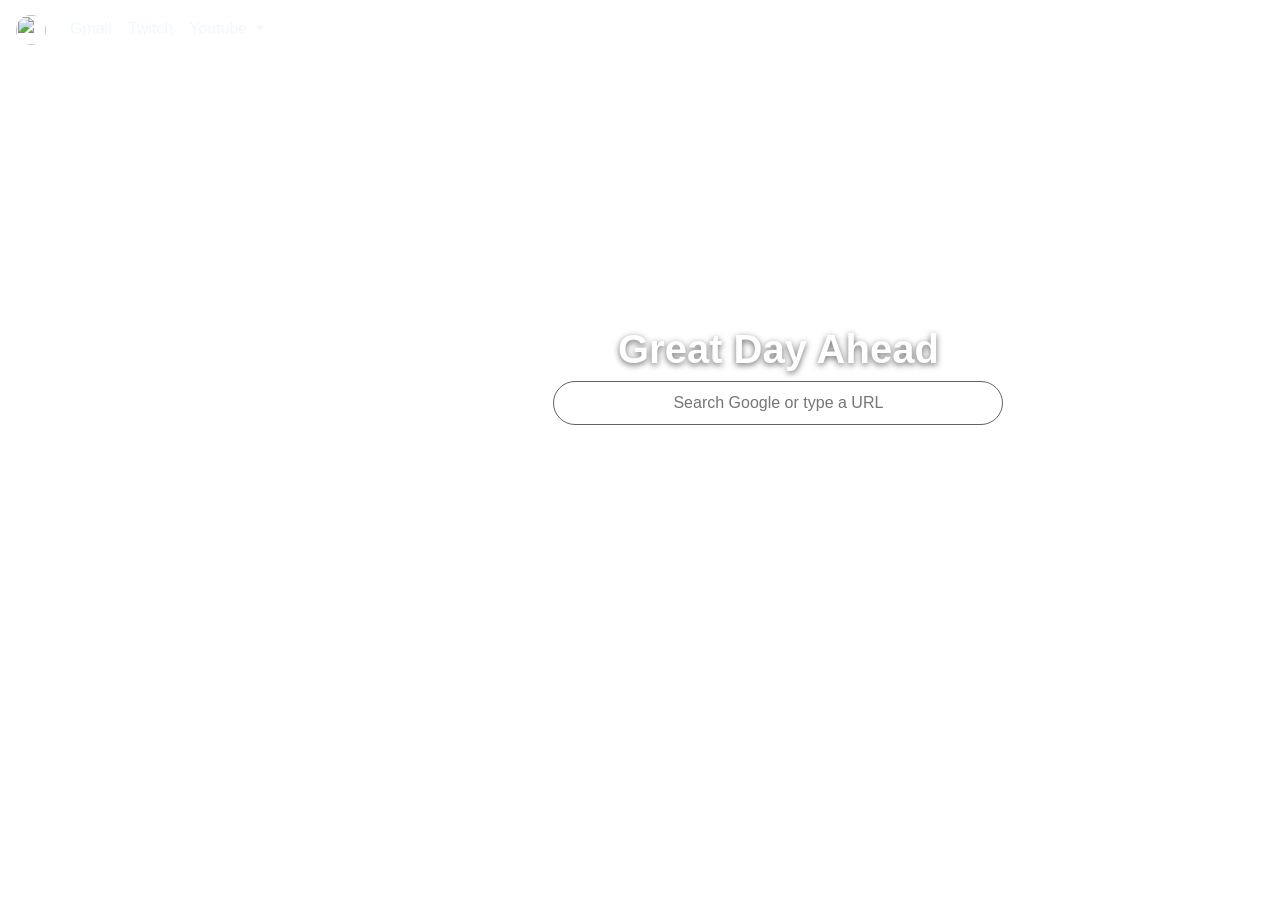
==== index.html @ 0cf133da "Express is not compatible. Reverting changes" ====
<!DOCTYPE html>
<html lang="en">
<head>
    <meta charset="utf-8">
    <meta content="dark light" name="color-scheme">
    <meta name="viewport" content="width=device-width, initial-scale=1, shrink-to-fit=no">
    <title>Something Fresh</title>
    <link rel="icon" href="/src/resources/img/favicon.ico" type="image/x-icon">
    <link rel="stylesheet" href="https://cdn.jsdelivr.net/npm/bootstrap@4.0.0/dist/css/bootstrap.min.css" integrity="sha384-Gn5384xqQ1aoWXA+058RXPxPg6fy4IWvTNh0E263XmFcJlSAwiGgFAW/dAiS6JXm" crossorigin="anonymous">
    <link rel="stylesheet" href="https://cdnjs.cloudflare.com/ajax/libs/font-awesome/4.7.0/css/font-awesome.min.css">
    <link href="/src/resources/css/home.css" rel="stylesheet">
    <link href="/src/resources/css/popup.css" rel="stylesheet">
</head>

<body class="background">
  <nav class="navbar navbar-expand-lg navbar-dark bg-transparent">
        <a class="navbar-brand" href="home.html">
          <img class="rounded-circle" src="../resources/img/favicon.ico" alt="" width="30" height="30">
        </a>
        <div class="collapse navbar-collapse" id="navbarText">
          <ul class="navbar-nav mr-auto">
            <li class="nav-item">
              <a class="nav-link" href="https://mail.google.com/" target="_blank" style="color:aliceblue;">Gmail</a>
            </li>
            <li class="nav-item">
              <a class="nav-link" href="https://twitch.tv/" target="_blank" style="color:aliceblue;">Twitch</a>
            </li>
            <li class="nav-item dropdown">
              <a class="nav-link dropdown-toggle" href="#" id="navbarDropdown" role="button" data-toggle="dropdown" aria-haspopup="true" aria-expanded="false" style="color:aliceblue;">
                Youtube
              </a>
              <div class="dropdown-menu" aria-labelledby="navbarDropdown">
                <a class="dropdown-item" href="https://youtube.com/@fuslie/streams" target="_blank" style="color:aliceblue;">Fuslie</a>
                <a class="dropdown-item" href="https://youtube.com/@valkyrae/streams" target="_blank" style="color:aliceblue;">Rae</a>
                <a class="dropdown-item" href="https://youtube.com/@ludwig/streams" target="_blank" style="color:aliceblue;">Ludwig</a>
                <div class="dropdown-divider"></div>
                <a class="dropdown-item" href="https://youtube.com/" target="_blank" style="color:aliceblue;">Youtube</a>
              </div>
            </li>
          </ul>
        </div>
      </nav>
      
  <div class="container">
    <!-- <button id="authButton" type="submit"> Go </button> -->
    <div class="search-wrapper">
      <h1 id="message"><strong>Great Day Ahead</strong></h1>
      <link rel="icon" href="../resources/img/search-icon.jpg" type="image/jpeg">
      <form action="https://google.com/search" method="get" target="_blank">
        <input type="text" name="q" class="search" id="search" placeholder="Search Google or type a URL">
      </form>  
    </div>
    <div class="spotify" id="recommendations" onload="getRecommendations()">
      <iframe 
        title="Spotify Embed: Recommendation Playlist "
        src="https://open.spotify.com/embed/playlist/4h0HNF4wZa59M5Z4NUGMNK?utm_source=generator&theme=0"
        width="100%"
        height="100%"
        style="min-height: 360px; border-radius: 10px;"
        frameBorder="0"
        allow="autoplay; clipboard-write; encrypted-media; fullscreen; picture-in-picture"
        loading="lazy"
      ></iframe>
    </div>
  </div>
  <script src="https://open.spotify.com/embed/iframe-api/v1" async></script>
  <script src="https://code.jquery.com/jquery-3.2.1.slim.min.js" integrity="sha384-KJ3o2DKtIkvYIK3UENzmM7KCkRr/rE9/Qpg6aAZGJwFDMVNA/GpGFF93hXpG5KkN" crossorigin="anonymous"></script>
  <script src="https://cdn.jsdelivr.net/npm/popper.js@1.12.9/dist/umd/popper.min.js" integrity="sha384-ApNbgh9B+Y1QKtv3Rn7W3mgPxhU9K/ScQsAP7hUibX39j7fakFPskvXusvfa0b4Q" crossorigin="anonymous"></script>
  <script src="https://cdn.jsdelivr.net/npm/bootstrap@4.0.0/dist/js/bootstrap.min.js" integrity="sha384-JZR6Spejh4U02d8jOt6vLEHfe/JQGiRRSQQxSfFWpi1MquVdAyjUar5+76PVCmYl" crossorigin="anonymous"></script>
  <script src="/src/resources/js/home2.js"></script>
</body>
</html>
---- src/resources/css/home.css ----
.background {
    /* https://wallpapercave.com/wp/wp4312260.jpg */
    background-image: url('https://images.hdqwalls.com/download/blured-background-2560x1440.jpg');
}

.container {
    display: flex;
    flex-direction: row;
    flex-wrap: nowrap;
    align-items: center;
    position: relative;
    margin-right: 5%;
    margin-left: 30%;
    /* border: 5px dotted brown; */
}
@media only screen and (max-width: 1920px) {
    .container {
        display: flex;
        flex-direction: row;
        flex-wrap: nowrap;
        align-items: center;
        position: relative;
        margin-right: 5%;
        margin-left: 28%;
        /* border: 5px dotted brown; */
    }
    
}

h1 {
    font-family: Helvetica;
    font: 20px;
    color: #ffffff;
    text-shadow: 0 2px 6px rgba(0,0,0,0.6);
}

.dropdown-menu{
    background-color: rgba(20, 20, 20, 0.75);
    background-clip: border-box;
    border-radius: 8px;
    box-shadow: 0 4px 12px 0 #0000004d;
}
.dropdown-menu.show{
    border-radius: 8px;
    box-shadow: 0 4px 12px 0 #0000004d;
    background-clip: border-box;
}

.dropdown-item{
    color: aliceblue;
}

.search-wrapper { 
    /* border: 5px solid lime; */
    align-self: self-end;
    text-align: center;
    flex-shrink: 1;
    flex: 2;
}

.spotify {
    /* border: 5px red solid; */
    align-self: flex-start;
}

.search {
    min-height: 44px;
    min-width: 450px;
    border: 1px solid #5f6368;
    box-shadow: none;
    border-radius: 24px;
    padding-left: 20px; 
    padding-right: 20px;
    border-style:ridge;
    text-justify: auto;
}

.dropdown-item:hover {
    background-color: rgb(68, 67, 67);
}

::placeholder{
    text-align: center;
}
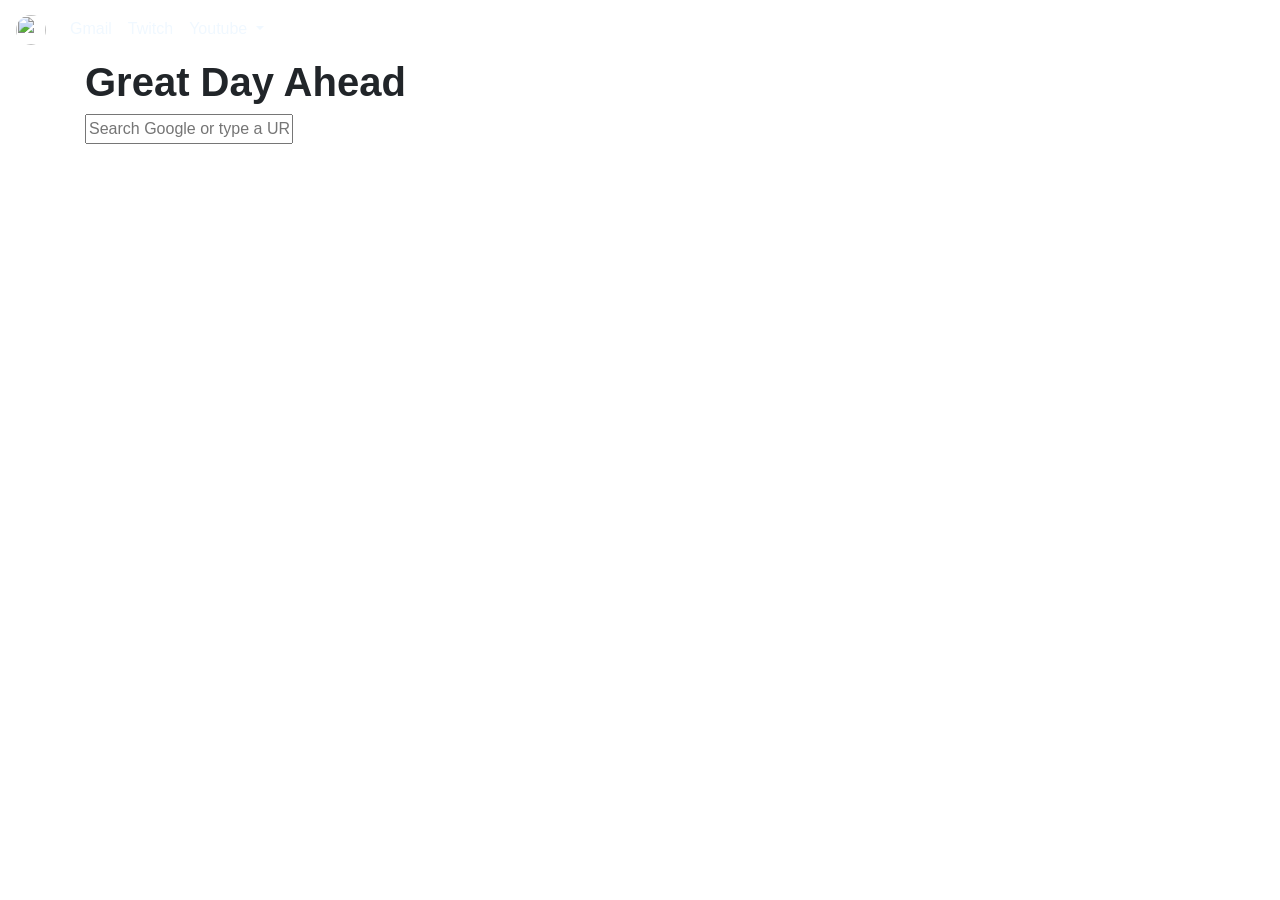
==== commit 220d58e6: "Express is not compatible. Reverting changes" ====
--- a/index.html
+++ b/index.html
@@ -5,17 +5,17 @@
     <meta content="dark light" name="color-scheme">
     <meta name="viewport" content="width=device-width, initial-scale=1, shrink-to-fit=no">
     <title>Something Fresh</title>
-    <link rel="icon" href="/src/resources/img/favicon.ico" type="image/x-icon">
+    <link rel="icon" href="/resources/img/favicon.ico" type="image/x-icon">
     <link rel="stylesheet" href="https://cdn.jsdelivr.net/npm/bootstrap@4.0.0/dist/css/bootstrap.min.css" integrity="sha384-Gn5384xqQ1aoWXA+058RXPxPg6fy4IWvTNh0E263XmFcJlSAwiGgFAW/dAiS6JXm" crossorigin="anonymous">
     <link rel="stylesheet" href="https://cdnjs.cloudflare.com/ajax/libs/font-awesome/4.7.0/css/font-awesome.min.css">
-    <link href="/src/resources/css/home.css" rel="stylesheet">
-    <link href="/src/resources/css/popup.css" rel="stylesheet">
+    <link href="/resources/css/home.css" rel="stylesheet">
+    <link href="/resources/css/popup.css" rel="stylesheet">
 </head>
 
 <body class="background">
   <nav class="navbar navbar-expand-lg navbar-dark bg-transparent">
         <a class="navbar-brand" href="home.html">
-          <img class="rounded-circle" src="../resources/img/favicon.ico" alt="" width="30" height="30">
+          <img class="rounded-circle" src="/resources/img/favicon.ico" alt="" width="30" height="30">
         </a>
         <div class="collapse navbar-collapse" id="navbarText">
           <ul class="navbar-nav mr-auto">
@@ -67,7 +67,7 @@
   <script src="https://code.jquery.com/jquery-3.2.1.slim.min.js" integrity="sha384-KJ3o2DKtIkvYIK3UENzmM7KCkRr/rE9/Qpg6aAZGJwFDMVNA/GpGFF93hXpG5KkN" crossorigin="anonymous"></script>
   <script src="https://cdn.jsdelivr.net/npm/popper.js@1.12.9/dist/umd/popper.min.js" integrity="sha384-ApNbgh9B+Y1QKtv3Rn7W3mgPxhU9K/ScQsAP7hUibX39j7fakFPskvXusvfa0b4Q" crossorigin="anonymous"></script>
   <script src="https://cdn.jsdelivr.net/npm/bootstrap@4.0.0/dist/js/bootstrap.min.js" integrity="sha384-JZR6Spejh4U02d8jOt6vLEHfe/JQGiRRSQQxSfFWpi1MquVdAyjUar5+76PVCmYl" crossorigin="anonymous"></script>
-  <script src="/src/resources/js/home2.js"></script>
+  <script src="/resources/js/home2.js"></script>
 </body>
 </html>
 
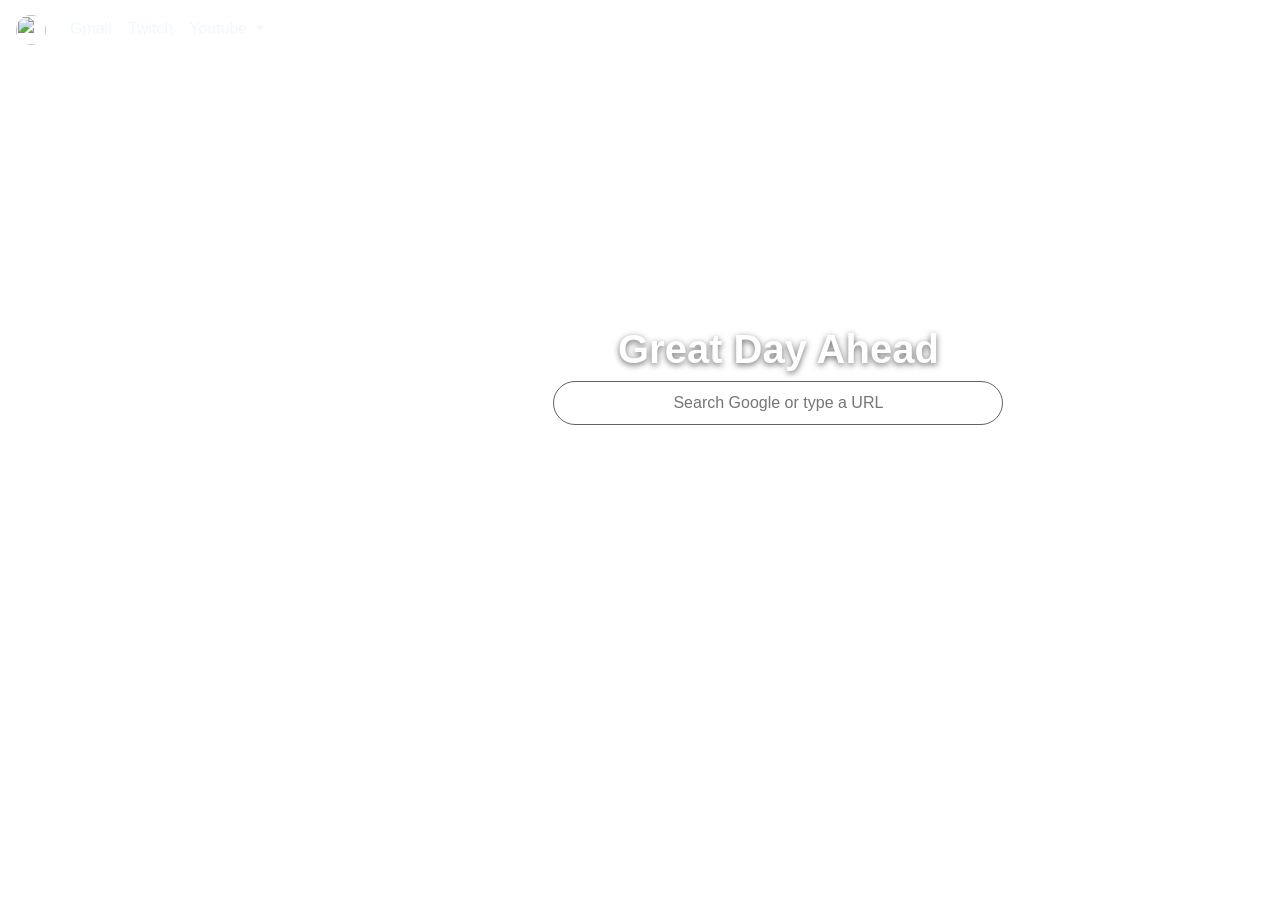
==== commit cf4dd0c8: "Express is not compatible. Reverting changes" ====
--- a/index.html
+++ b/index.html
@@ -5,17 +5,17 @@
     <meta content="dark light" name="color-scheme">
     <meta name="viewport" content="width=device-width, initial-scale=1, shrink-to-fit=no">
     <title>Something Fresh</title>
-    <link rel="icon" href="/resources/img/favicon.ico" type="image/x-icon">
+    <link rel="icon" href="/src/resources/img/favicon.ico" type="image/x-icon">
     <link rel="stylesheet" href="https://cdn.jsdelivr.net/npm/bootstrap@4.0.0/dist/css/bootstrap.min.css" integrity="sha384-Gn5384xqQ1aoWXA+058RXPxPg6fy4IWvTNh0E263XmFcJlSAwiGgFAW/dAiS6JXm" crossorigin="anonymous">
     <link rel="stylesheet" href="https://cdnjs.cloudflare.com/ajax/libs/font-awesome/4.7.0/css/font-awesome.min.css">
-    <link href="/resources/css/home.css" rel="stylesheet">
-    <link href="/resources/css/popup.css" rel="stylesheet">
+    <link href="/src/resources/css/home.css" rel="stylesheet">
+    <link href="/src/resources/css/popup.css" rel="stylesheet">
 </head>
 
 <body class="background">
   <nav class="navbar navbar-expand-lg navbar-dark bg-transparent">
         <a class="navbar-brand" href="home.html">
-          <img class="rounded-circle" src="/resources/img/favicon.ico" alt="" width="30" height="30">
+          <img class="rounded-circle" src="/src/resources/img/favicon.ico" alt="" width="30" height="30">
         </a>
         <div class="collapse navbar-collapse" id="navbarText">
           <ul class="navbar-nav mr-auto">
@@ -67,7 +67,7 @@
   <script src="https://code.jquery.com/jquery-3.2.1.slim.min.js" integrity="sha384-KJ3o2DKtIkvYIK3UENzmM7KCkRr/rE9/Qpg6aAZGJwFDMVNA/GpGFF93hXpG5KkN" crossorigin="anonymous"></script>
   <script src="https://cdn.jsdelivr.net/npm/popper.js@1.12.9/dist/umd/popper.min.js" integrity="sha384-ApNbgh9B+Y1QKtv3Rn7W3mgPxhU9K/ScQsAP7hUibX39j7fakFPskvXusvfa0b4Q" crossorigin="anonymous"></script>
   <script src="https://cdn.jsdelivr.net/npm/bootstrap@4.0.0/dist/js/bootstrap.min.js" integrity="sha384-JZR6Spejh4U02d8jOt6vLEHfe/JQGiRRSQQxSfFWpi1MquVdAyjUar5+76PVCmYl" crossorigin="anonymous"></script>
-  <script src="/resources/js/home2.js"></script>
+  <script src="/src/resources/js/home2.js"></script>
 </body>
 </html>
 
--- a/src/resources/css/home.css
+++ b/src/resources/css/home.css
@@ -0,0 +1,84 @@
+.background {
+    /* https://wallpapercave.com/wp/wp4312260.jpg */
+    background-image: url('https://images.hdqwalls.com/download/blured-background-2560x1440.jpg');
+}
+
+.container {
+    display: flex;
+    flex-direction: row;
+    flex-wrap: nowrap;
+    align-items: center;
+    position: relative;
+    margin-right: 5%;
+    margin-left: 30%;
+    /* border: 5px dotted brown; */
+}
+@media only screen and (max-width: 1920px) {
+    .container {
+        display: flex;
+        flex-direction: row;
+        flex-wrap: nowrap;
+        align-items: center;
+        position: relative;
+        margin-right: 5%;
+        margin-left: 28%;
+        /* border: 5px dotted brown; */
+    }
+    
+}
+
+h1 {
+    font-family: Helvetica;
+    font: 20px;
+    color: #ffffff;
+    text-shadow: 0 2px 6px rgba(0,0,0,0.6);
+}
+
+.dropdown-menu{
+    background-color: rgba(20, 20, 20, 0.75);
+    background-clip: border-box;
+    border-radius: 8px;
+    box-shadow: 0 4px 12px 0 #0000004d;
+}
+.dropdown-menu.show{
+    border-radius: 8px;
+    box-shadow: 0 4px 12px 0 #0000004d;
+    background-clip: border-box;
+}
+
+.dropdown-item{
+    color: aliceblue;
+}
+
+.search-wrapper { 
+    /* border: 5px solid lime; */
+    align-self: self-end;
+    text-align: center;
+    flex-shrink: 1;
+    flex: 2;
+}
+
+.spotify {
+    /* border: 5px red solid; */
+    align-self: flex-start;
+}
+
+.search {
+    min-height: 44px;
+    min-width: 450px;
+    border: 1px solid #5f6368;
+    box-shadow: none;
+    border-radius: 24px;
+    padding-left: 20px; 
+    padding-right: 20px;
+    border-style:ridge;
+    text-justify: auto;
+}
+
+.dropdown-item:hover {
+    background-color: rgb(68, 67, 67);
+}
+
+::placeholder{
+    text-align: center;
+}
